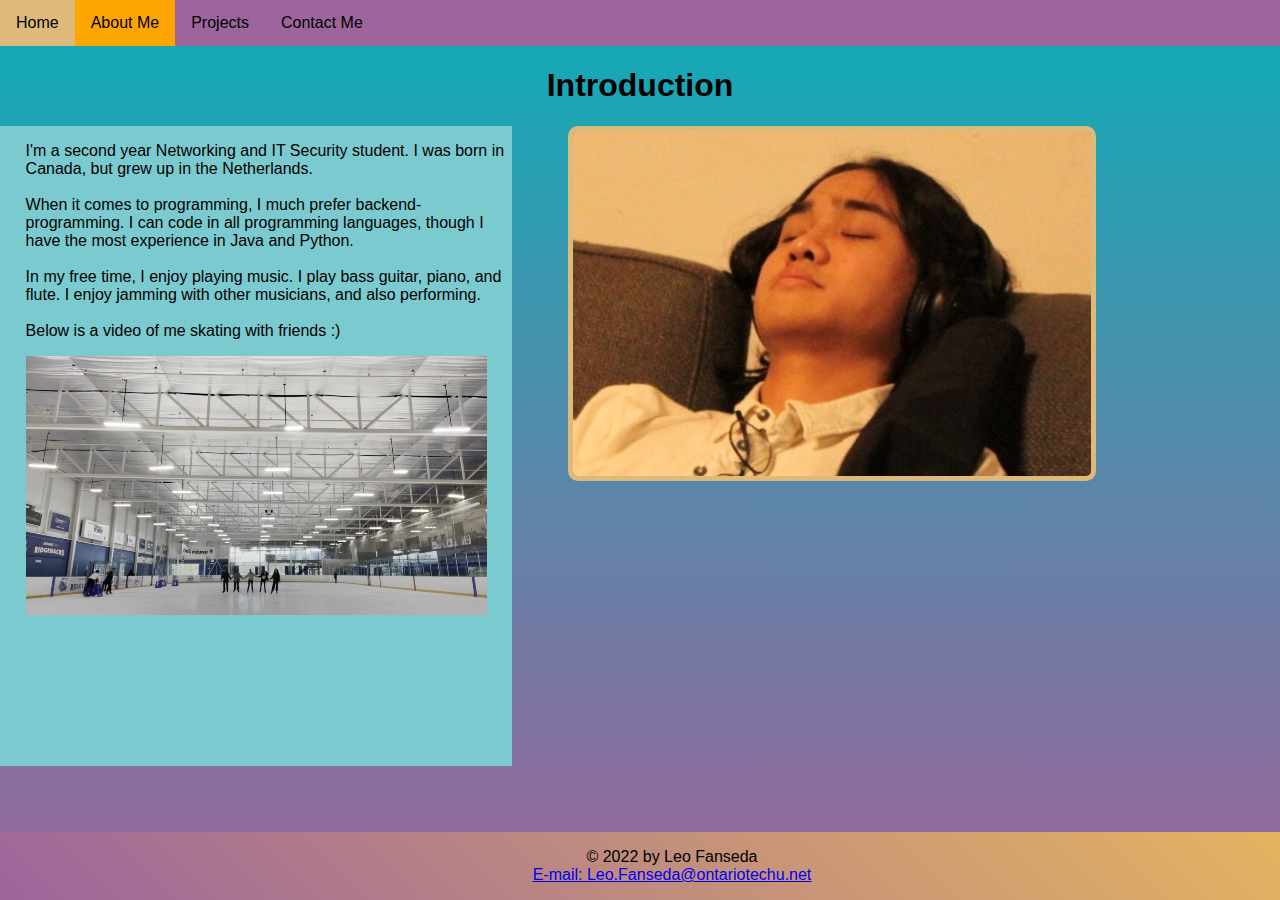
==== ABOUT_ME.html @ a5698cbb "transfering files" ====
<!DOCTYPE html>

<html>

<head>
    <meta charset="UTF-8">
    
    <!-- TITLE -->
    <title>
        Portfolio - Leo Fanseda
    </title>

    <meta name="viewport" content="width=device-width">

    <!-- .css FILES -->
    <!-- THE GENERAL STYLESHEET FOR THE UNIFORM ELEMENTS FOUND ON ALL PAGES -->
    <link href="STYLE.css" rel="stylesheet" type="text/css">

    <!-- THE STYLESHEET FOR THE ABOUT ME PAGE -->
    <link href="STYLE_ABOUTME.css" rel="stylesheet" type="text/css">

    <!-- .js FILES -->
    <script type="text/javascript" src="BUTTONS.js"> </script>

</head>

<!-- NAVIGATION BAR -->
<ul>
    <li> <a link href="INDEX.html"> Home </a> </li>
    <li> <a class="active" href="#About Me"> About Me </a> </li>
    <li> <a link href="PROJECTS.html"> Projects </a> </li>
    <li> <a link href="CONTACT_ME.html"> Contact Me </a> </li>
</ul>

<body>
    <div id="wrapper">
        
        <!-- HEADER FOR THE PAGE-->
        <div id="banner">
            <h1>
                Introduction
            </h1>
        </div>

        <!-- LEFT-MOST COLUMN. INCLUDES THE ABOUT ME AND A SMALL CLIP -->
        <div id="left-column">
            <p>
                I'm a second year Networking and IT Security student.
                I was born in Canada, but grew up in the Netherlands. <br>
                <br>
                When it comes to programming, I much prefer backend-programming.
                I can code in all programming languages, though I have the most experience in Java and Python.<br>
                <br>
                In my free time, I enjoy playing music. I play bass guitar, piano, and flute.
                I enjoy jamming with other musicians, and also performing. <br>
                <br>
                Below is a video of me skating with friends :)
            </p>

            <!-- THE VIDEO AUTOPLAYS ON MUTE. THE VIDEO IS MUTED SO THAT THE USER IS NOT SURPRISED BY SUDDEN AUDIO -->
            <video controls autoplay muted preload="auto" loop poster="sleepy.JPG">
                <source src="skating_clip.mp4" type="video/mp4">
            </video>

        </div>
        
        <!-- ID FOR THE ELEMENTS BELONGING TO THE RIGHT MOST COLUMN -->
        <div id="right-column">
            <!-- IF THE IMAGE FAILS TO LOAD, THEN Sleepy IS DISPLAYED -->    
            <img src="sleepy.JPG" alt="Sleepy">
        </div>

        <!-- CREATING A CLASS FOR THE FOOTER -->
        <div class="footer">
            <!-- &copy INDICATES THE COPYRIGHT SYMBOL.
            THE <a><a/> SECTION ALLOWS VISITORS TO EMAIL ME BY CLICKING THE LINK. REFERENCED FROM W3 SCHOOLS -->
            <p>
                &copy 2022 by Leo Fanseda <br>
                <a href="mailto:leo.fanseda@ontariotechu.net">E-mail: Leo.Fanseda@ontariotechu.net </a>
            </p>
        </div>

    </div>
</body>

</html>
---- STYLE.css ----
@charset "UTF-8";

body {
    background-image: linear-gradient(#0DADB7, rgb(156, 101, 156));
    padding: 0px;
    margin: 0px;
    font-family: Verdana, Geneva, Arial, sans-serif;
    height: 100vh;
}

.footer {
    background-image: linear-gradient(45deg, rgb(156, 101, 156),rgb(228, 180, 96)) ;
    font-family: Verdana, Geneva, Arial, sans-serif;
    position: fixed;
    left: 0;
    bottom: 0;
    width: 100%;
    text-align: center;
}

/*  THE NAVIGATION BAR USED FOR STANDARD AND TABLET SIZED WINDOWS 
    THE HORIZONTAL BUTTONS ARE GOOD FOR TABLET SIZED SCREENS AS WELL,
    HOWEVER; IT IS TOO CRAMPED FOR PHONE SIZED SCREENS */
@media only screen and (min-width: 481px) {

    /* THE STYLE FOR THE NAVIGATION BAR. REFERENCED FROM W3 SCHOOLS */
    ul {
        list-style-type: none;
        margin: 0;
        padding: 0;
        overflow: hidden;
        background-color: rgb(156, 101, 156);
    }

    li {
        float: left;
    }

    li a {
        display: block;
        color: black;
        text-align: center;
        padding: 14px 16px;
        text-decoration: none;
    }

    li a:hover:not(.active) {
        background-color: rgb(221, 186, 122);
    }

    .active {
        background-color: orange;
    }


    .tab {
        overflow: hidden;
        border: 1px solid #ccc;
        background-color: #f1f1f1;
    }
}

/* STYLESHEET FOR PHONE SIZED SCREENS */
@media only screen and (max-width: 480px) {
    /* THE STYLE FOR THE NAVIGATION BAR. REFERENCED FROM W3 SCHOOLS */
    ul {
        list-style-type: none;
        margin: 0;
        padding: 0;
        overflow: hidden;
        background-color: rgb(156, 101, 156);
        width: 100%;
    }

    li {
        float: left;
        width: 100%;
    }

    li a {
        display: block;
        color: black;
        text-align: center;
        padding: 14px 16px;
        text-decoration: none;
    }

    li a:hover:not(.active) {
        background-color: rgb(221, 186, 122);
    }

    .active {
        background-color: orange;
    }


    .tab {
        overflow: hidden;
        border: 1px solid #ccc;
        background-color: #f1f1f1;
    }
}
---- STYLE_ABOUTME.css ----
/* STYLE ELEMENTS THAT ARE SET, REGARDLESS OF WINDOW SIZE */

/* CREATING THE AREA OF THE WRAPPER. WIDTH IS IN PERCENTAGE FOR A RESPONSIVE WEBSITE */
#wrapper {
    width: 100%;
    height: 800px;
    margin-left: auto;
    margin-right: auto;

}

/* ALIGNING THE TITLE TO THE CENTER */
#banner {
    text-align: center;
}


/* STYLESHEET FOR STANDARD WINDOWS */
@media only screen and (min-width: 960px) {

    #left-column {
        float: left;
        width: 40%;
        height: 80%;
        background-color: #7bcacf;
    }

    video {
        width: 90%;
        max-height: 60%;
        margin-top: auto;
        margin-left: 5%;
    }

    #right-column {
        margin-right: 10%;
    }
    
    p {
        margin-left: 5%;
    }

    img {
        display: block;
        margin-left:auto;
        margin-right: auto;
        width: 45%;
        border: 5px solid rgb(221, 186, 122);
        border-radius: 10px;
    }
}

/* STYLESHEET FOR TABLET SIZED WINDOWS */
@media only screen and (min-width: 481px) and (max-width: 959px) {

    #left-column {
        align-self: center;
        width: 100%;
        background-color: #7bcacf;
    }

    video {
        width: 90%;
        max-height: 60%;
        margin-top: auto;
        margin-left: 5%;
    }

    p {
        margin-left: 5%;
    }

    img {
        display: block;
        margin-left:auto;
        margin-right: auto;
        width: 80%;
        border: 5px solid rgb(221, 186, 122);
        border-radius: 2%;
    }
}

/* STYLESHEET FOR PHONE SIZED SCREENS */
@media only screen and (max-width: 480px) {

    #left-column {
        align-self: center;
        width: 100%;
        background-color: #7bcacf;
    }

    video {
        width: 90%;
        max-height: 60%;
        margin-top: auto;
        margin-left: 5%;
    }

    p {
        margin-left: 5%;
    }

    img {
        display: block;
        margin-left:auto;
        margin-right: auto;
        width: 80%;
        border: 5px solid rgb(221, 186, 122);
        border-radius: 2%;
    }
}
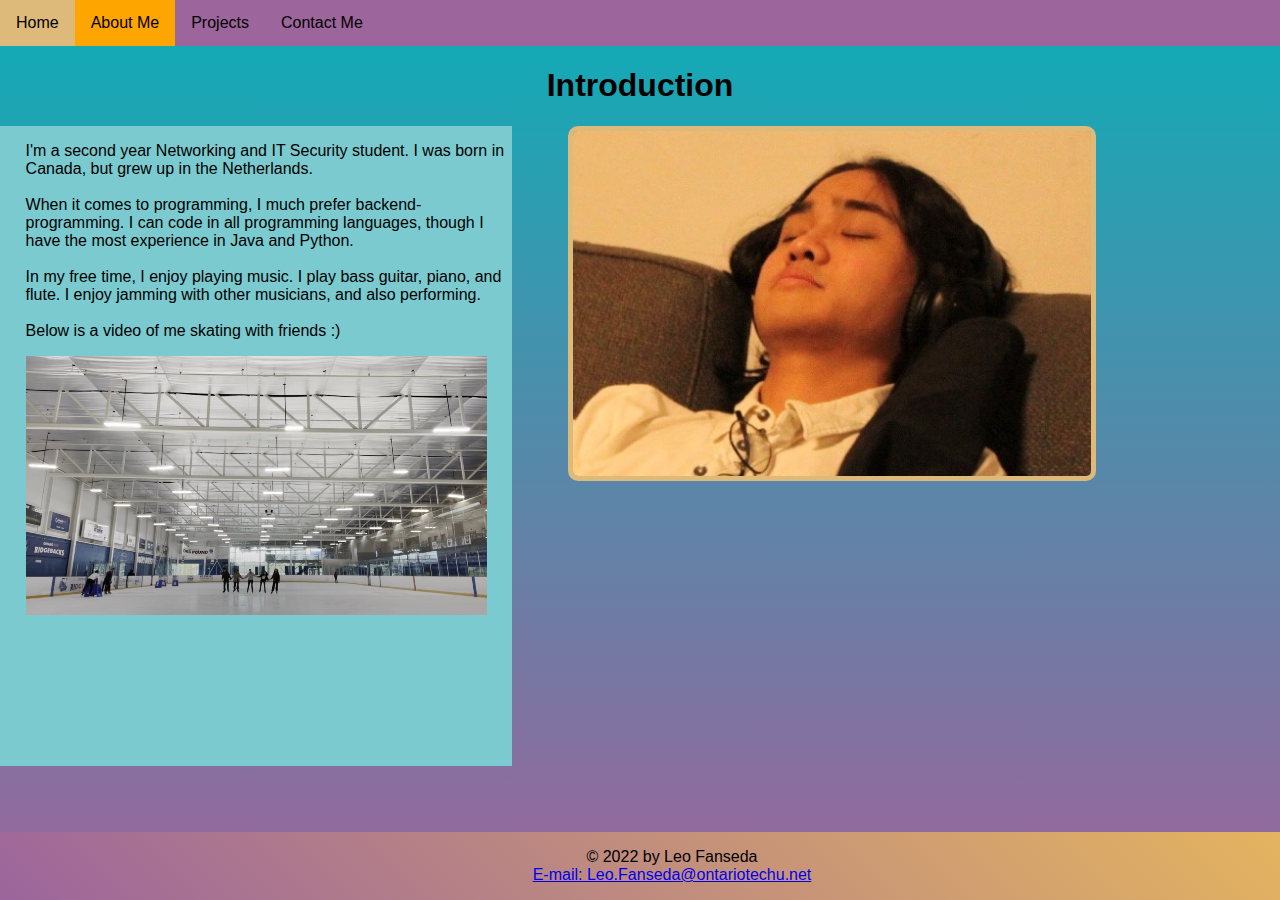
==== commit 8ae5838d: "changed filename" ====
--- a/ABOUT_ME.html
+++ b/ABOUT_ME.html
@@ -26,7 +26,7 @@
 
 <!-- NAVIGATION BAR -->
 <ul>
-    <li> <a link href="INDEX.html"> Home </a> </li>
+    <li> <a link href="index.html"> Home </a> </li>
     <li> <a class="active" href="#About Me"> About Me </a> </li>
     <li> <a link href="PROJECTS.html"> Projects </a> </li>
     <li> <a link href="CONTACT_ME.html"> Contact Me </a> </li>
